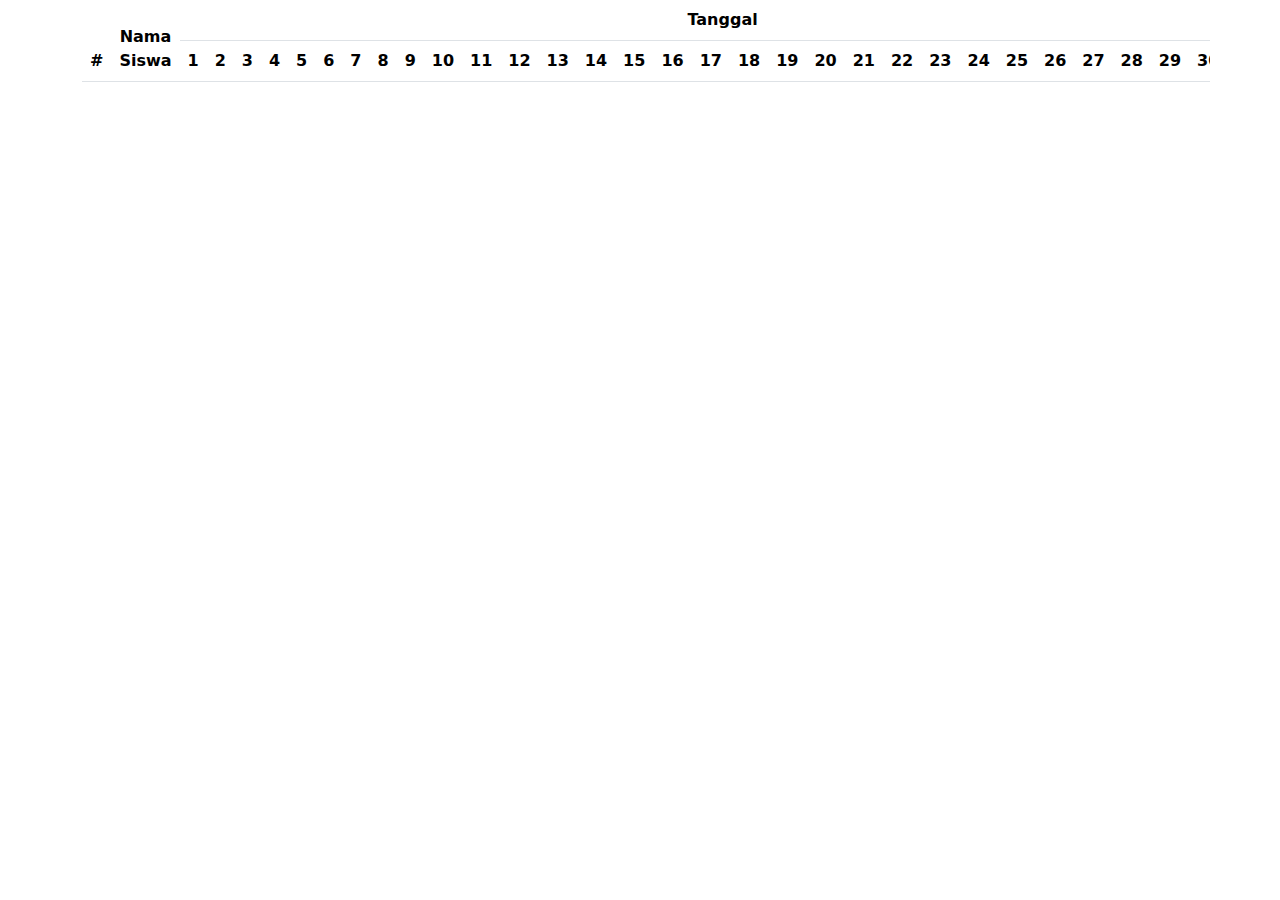
==== absenteeism.html @ 30e5f49a "Create absenteeism.html" ====
<!doctype html>
<html lang="en">

<head>
    <meta charset="utf-8">
    <meta name="viewport" content="width=device-width, initial-scale=1">
    <title>Bootstrap demo</title>
    <link href="https://cdn.jsdelivr.net/npm/bootstrap@5.3.3/dist/css/bootstrap.min.css" rel="stylesheet"
        integrity="sha384-QWTKZyjpPEjISv5WaRU9OFeRpok6YctnYmDr5pNlyT2bRjXh0JMhjY6hW+ALEwIH" crossorigin="anonymous">
    <style>
        .table-container {
            overflow-x: auto;
        }
    </style>
</head>

<body>
    <div class="container table-container">
        <table class="table text-center">
            <thead>
                <tr>
                    <th scope="col" rowspan="2">#</th>
                    <th scope="col" rowspan="2">Nama Siswa</th>
                    <th colspan="31">Tanggal</th>
                    <!-- Days will be added dynamically using JavaScript -->
                </tr>
                <tr>
                    <!-- Populate the date headers -->
                    <script>
                        for (let i = 1; i <= 31; i++) {
                            document.write(`<th>${i}</th>`);
                        }
                    </script>
                </tr>
            </thead>
            <tbody>
                <!-- Rows will be added dynamically using JavaScript -->
            </tbody>
        </table>
    </div>
    <script src="https://cdn.jsdelivr.net/npm/bootstrap@5.3.3/dist/js/bootstrap.bundle.min.js"
        integrity="sha384-YvpcrYf0tY3lHB60NNkmXc5s9fDVZLESaAA55NDzOxhy9GkcIdslK1eN7N6jIeHz"
        crossorigin="anonymous"></script>
    <script src="js/sundanese.js"></script>
</body>

</html>
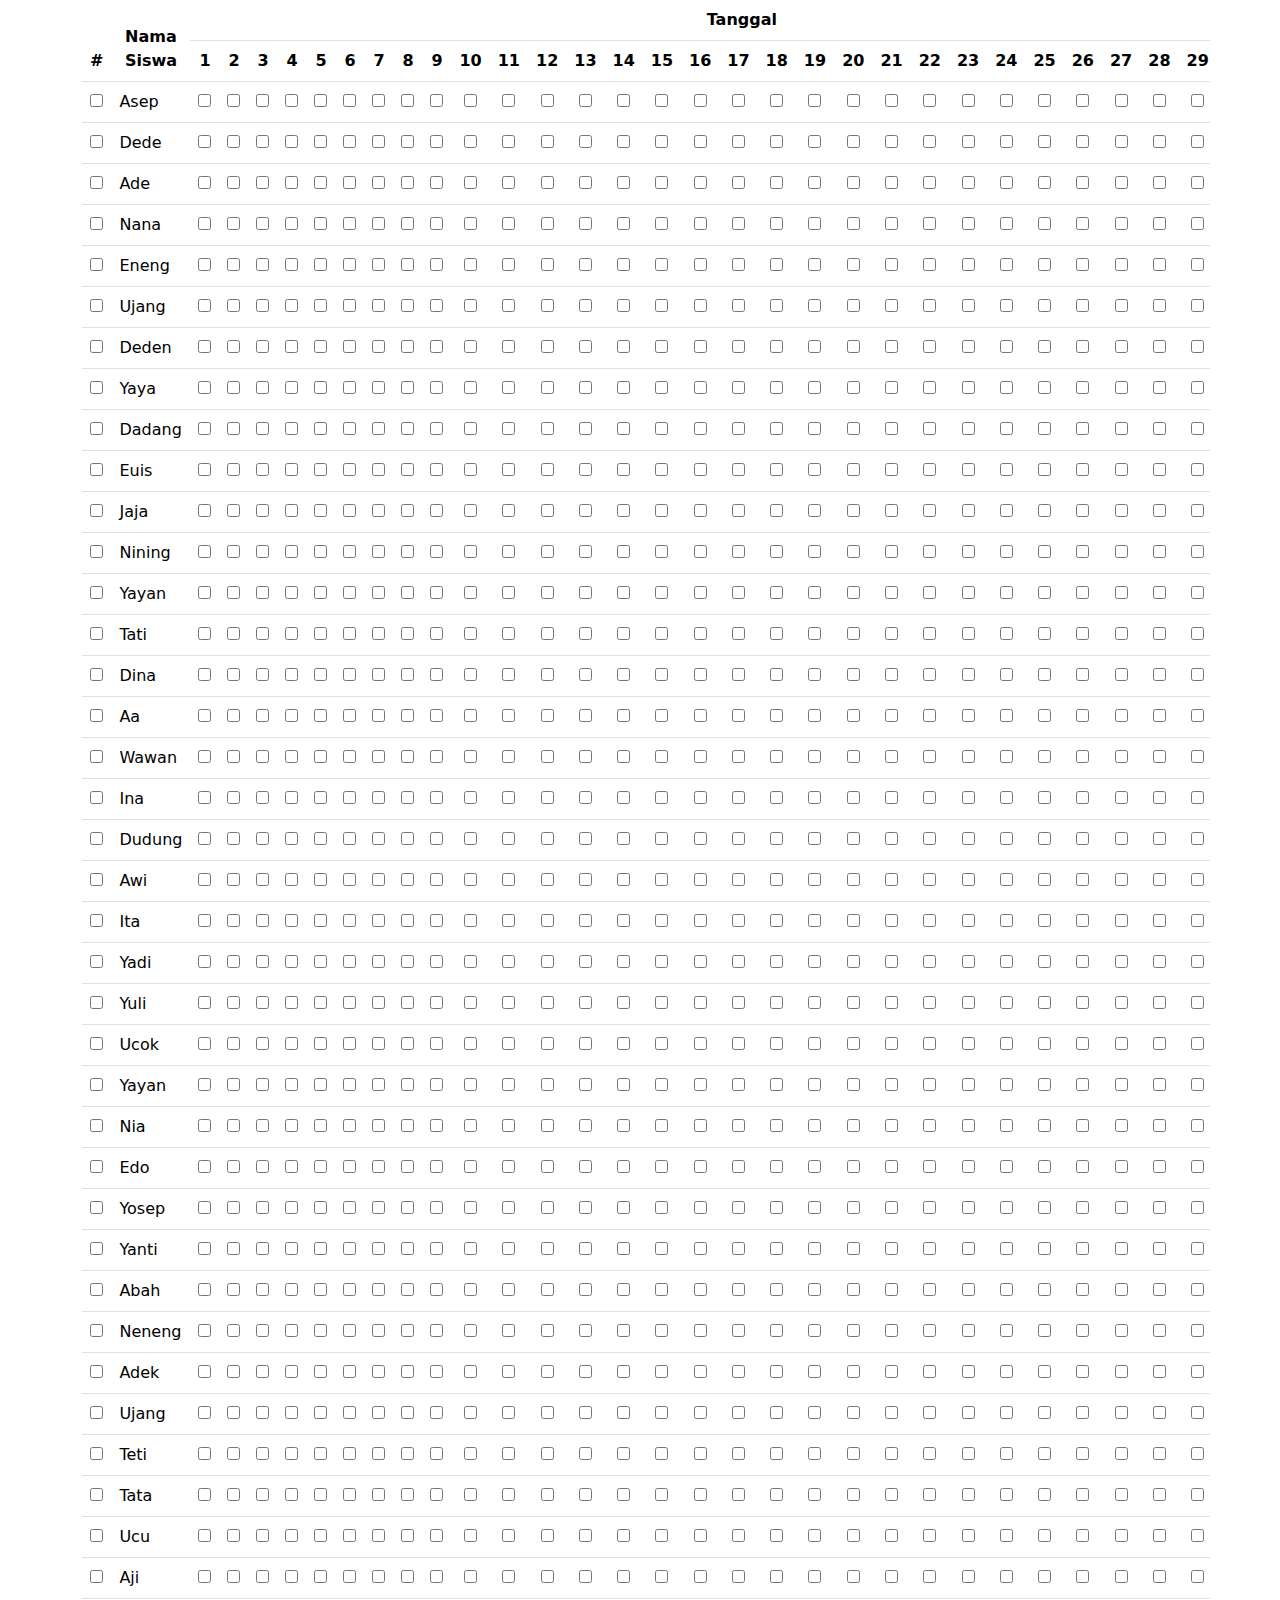
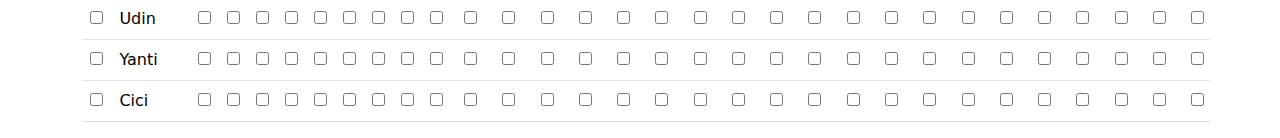
==== commit d094f93e: "Update absenteeism.html" ====
--- a/absenteeism.html
+++ b/absenteeism.html
@@ -15,28 +15,30 @@
 </head>
 
 <body>
-    <div class="container table-container">
-        <table class="table text-center">
-            <thead>
-                <tr>
-                    <th scope="col" rowspan="2">#</th>
-                    <th scope="col" rowspan="2">Nama Siswa</th>
-                    <th colspan="31">Tanggal</th>
-                    <!-- Days will be added dynamically using JavaScript -->
-                </tr>
-                <tr>
-                    <!-- Populate the date headers -->
-                    <script>
-                        for (let i = 1; i <= 31; i++) {
-                            document.write(`<th>${i}</th>`);
-                        }
-                    </script>
-                </tr>
-            </thead>
-            <tbody>
-                <!-- Rows will be added dynamically using JavaScript -->
-            </tbody>
-        </table>
+    <div class="conteiner">
+        <div class="container table-container">
+            <table class="table text-center">
+                <thead>
+                    <tr>
+                        <th scope="col" rowspan="2">#</th>
+                        <th scope="col" rowspan="2">Nama Siswa</th>
+                        <th colspan="31">Tanggal</th>
+                        <!-- Days will be added dynamically using JavaScript -->
+                    </tr>
+                    <tr>
+                        <!-- Populate the date headers -->
+                        <script>
+                            for (let i = 1; i <= 31; i++) {
+                                document.write(`<th>${i}</th>`);
+                            }
+                        </script>
+                    </tr>
+                </thead>
+                <tbody>
+                    <!-- Rows will be added dynamically using JavaScript -->
+                </tbody>
+            </table>
+        </div>
     </div>
     <script src="https://cdn.jsdelivr.net/npm/bootstrap@5.3.3/dist/js/bootstrap.bundle.min.js"
         integrity="sha384-YvpcrYf0tY3lHB60NNkmXc5s9fDVZLESaAA55NDzOxhy9GkcIdslK1eN7N6jIeHz"
